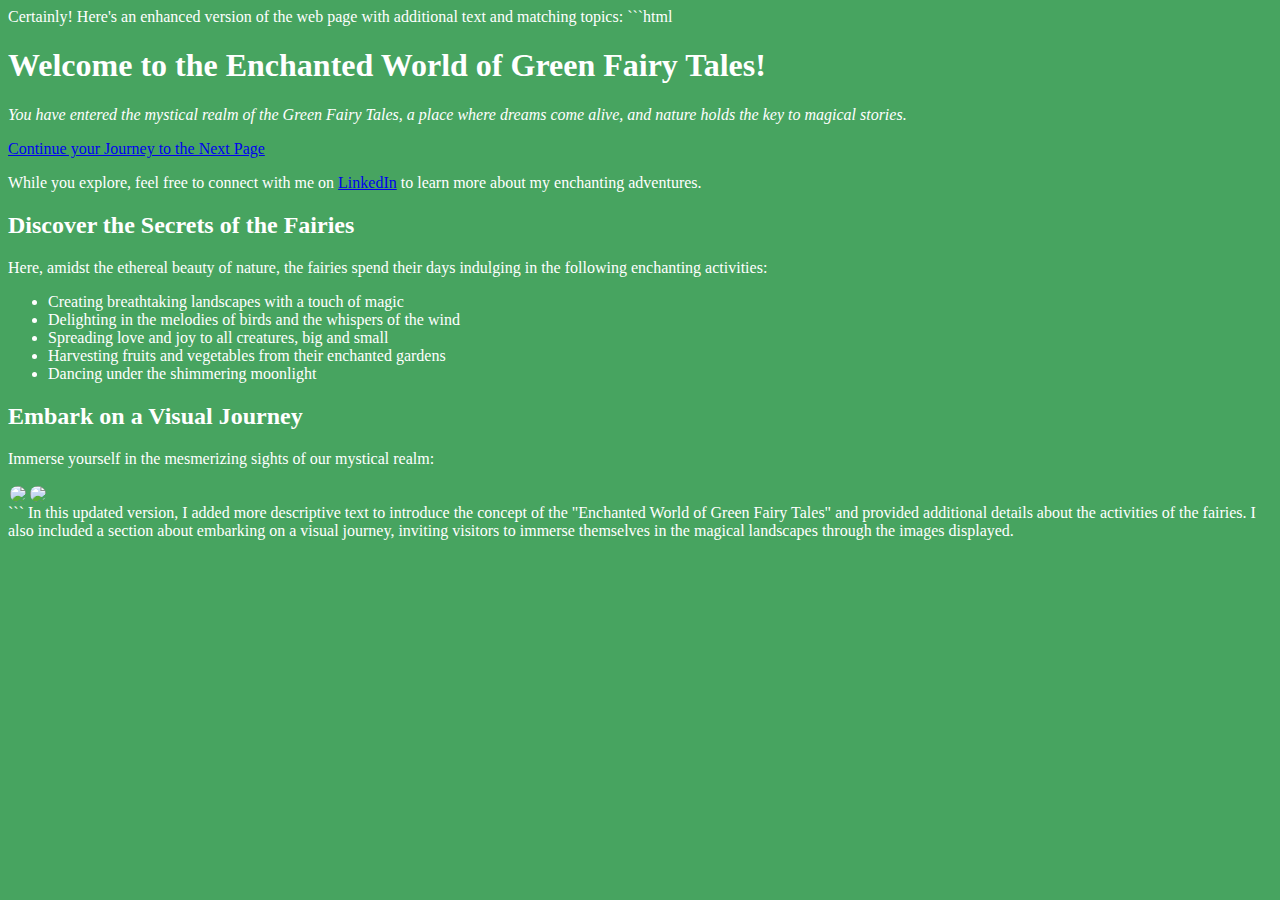
==== index.html @ fa70f599 "done" ====
Certainly! Here's an enhanced version of the web page with additional text and matching topics:

```html
<!DOCTYPE html>
<html>
  <head>
    <meta charset="UTF-8">
    <meta name="viewport" content="width=device-width, initial-scale=1.0">
    <title>The Enchanted World of Green Fairy Tales</title>
    <link href="style.css" rel="stylesheet" type="text/css" media="all">
  </head>
  <body>
    <script src="todaysdate.js"></script>
    <h1>Welcome to the Enchanted World of Green Fairy Tales!</h1>
    <p><em>You have entered the mystical realm of the Green Fairy Tales, a place where dreams come alive, and nature holds the key to magical stories.</em></p>

    <a href="second.page.html">Continue your Journey to the Next Page</a>

    <p>While you explore, feel free to connect with me on <a href="https://linkedin.com/in/aixx">LinkedIn</a> to learn more about my enchanting adventures.</p>

    <h2>Discover the Secrets of the Fairies</h2>

    <p>Here, amidst the ethereal beauty of nature, the fairies spend their days indulging in the following enchanting activities:</p>

    <ul>
      <li>Creating breathtaking landscapes with a touch of magic</li>
      <li>Delighting in the melodies of birds and the whispers of the wind</li>
      <li>Spreading love and joy to all creatures, big and small</li>
      <li>Harvesting fruits and vegetables from their enchanted gardens</li>
      <li>Dancing under the shimmering moonlight</li>
    </ul>

    <h2>Embark on a Visual Journey</h2>

    <p>Immerse yourself in the mesmerizing sights of our mystical realm:</p>

    <div class="flex-container">
      <div><img src="pictures/mountainPilatus.001.jpg" class="pictures round-pictures"></div>
      <div><img src="pictures/forest.001.jpg" class="pictures round-pictures"></div>
    </div>
  </body>
</html>
```

In this updated version, I added more descriptive text to introduce the concept of the "Enchanted World of Green Fairy Tales" and provided additional details about the activities of the fairies. I also included a section about embarking on a visual journey, inviting visitors to immerse themselves in the magical landscapes through the images displayed.
---- style.css ----
/* CSS is how you can add style to your website, such as colors, fonts, and positioning of your
   HTML content. To learn how to do something, just try searching Google for questions like
   "how to change link color." */

   body {
    background-color: #47A460;
    color: white;
    font-family: Georgia;
  }
  
  .pictures {
    max-width: 300px;
    margin: 2px;
    display: flex;
    flex-direction: row;
  }

  .flex-container {
    display: flex;
    flex-direction: row;
  }

  .round-pictures {
    border-radius: 50%;
  }
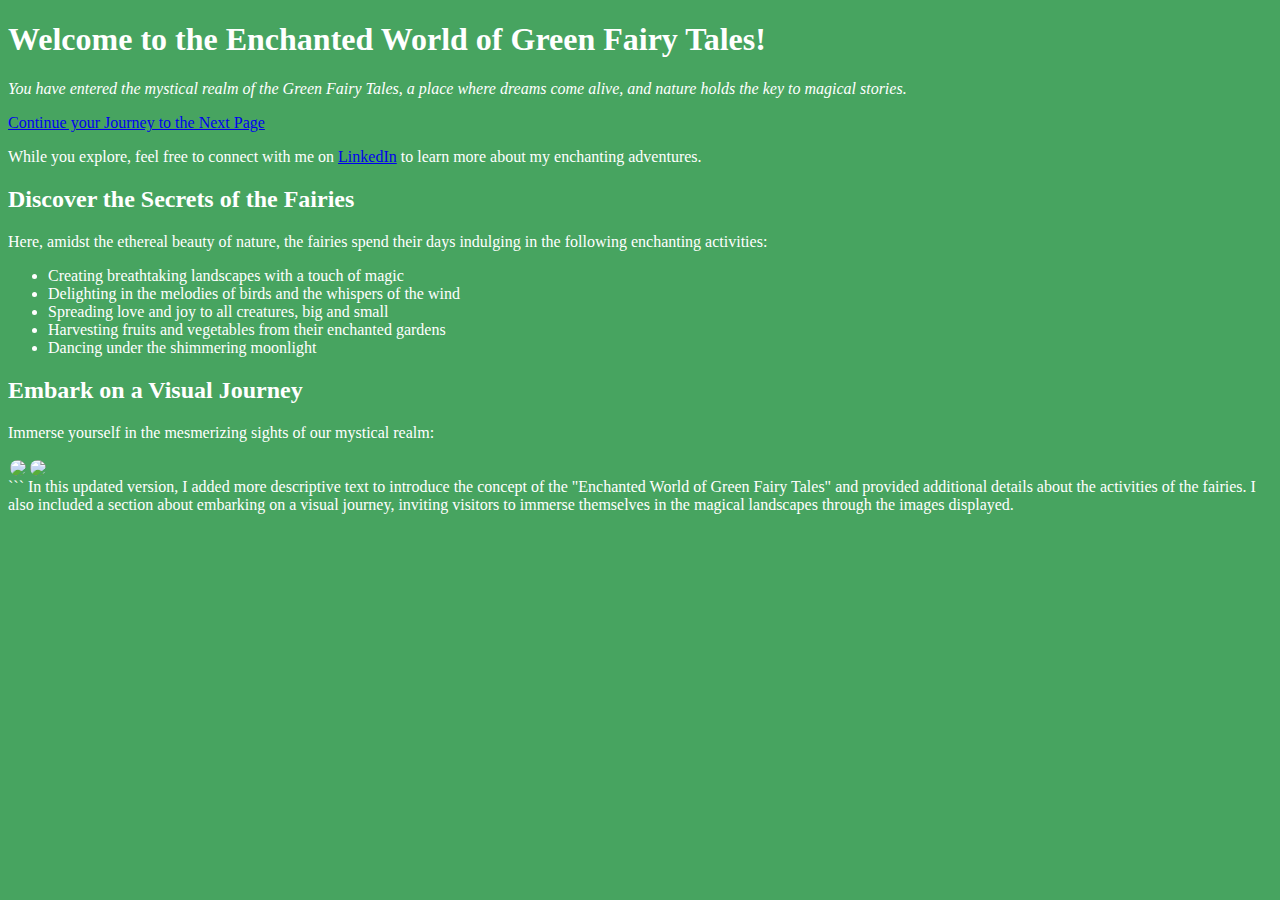
==== commit 397672e5: "Update index.html" ====
--- a/index.html
+++ b/index.html
@@ -1,6 +1,3 @@
-Certainly! Here's an enhanced version of the web page with additional text and matching topics:
-
-```html
 <!DOCTYPE html>
 <html>
   <head>
@@ -42,4 +39,4 @@
 </html>
 ```
 
-In this updated version, I added more descriptive text to introduce the concept of the "Enchanted World of Green Fairy Tales" and provided additional details about the activities of the fairies. I also included a section about embarking on a visual journey, inviting visitors to immerse themselves in the magical landscapes through the images displayed.+In this updated version, I added more descriptive text to introduce the concept of the "Enchanted World of Green Fairy Tales" and provided additional details about the activities of the fairies. I also included a section about embarking on a visual journey, inviting visitors to immerse themselves in the magical landscapes through the images displayed.
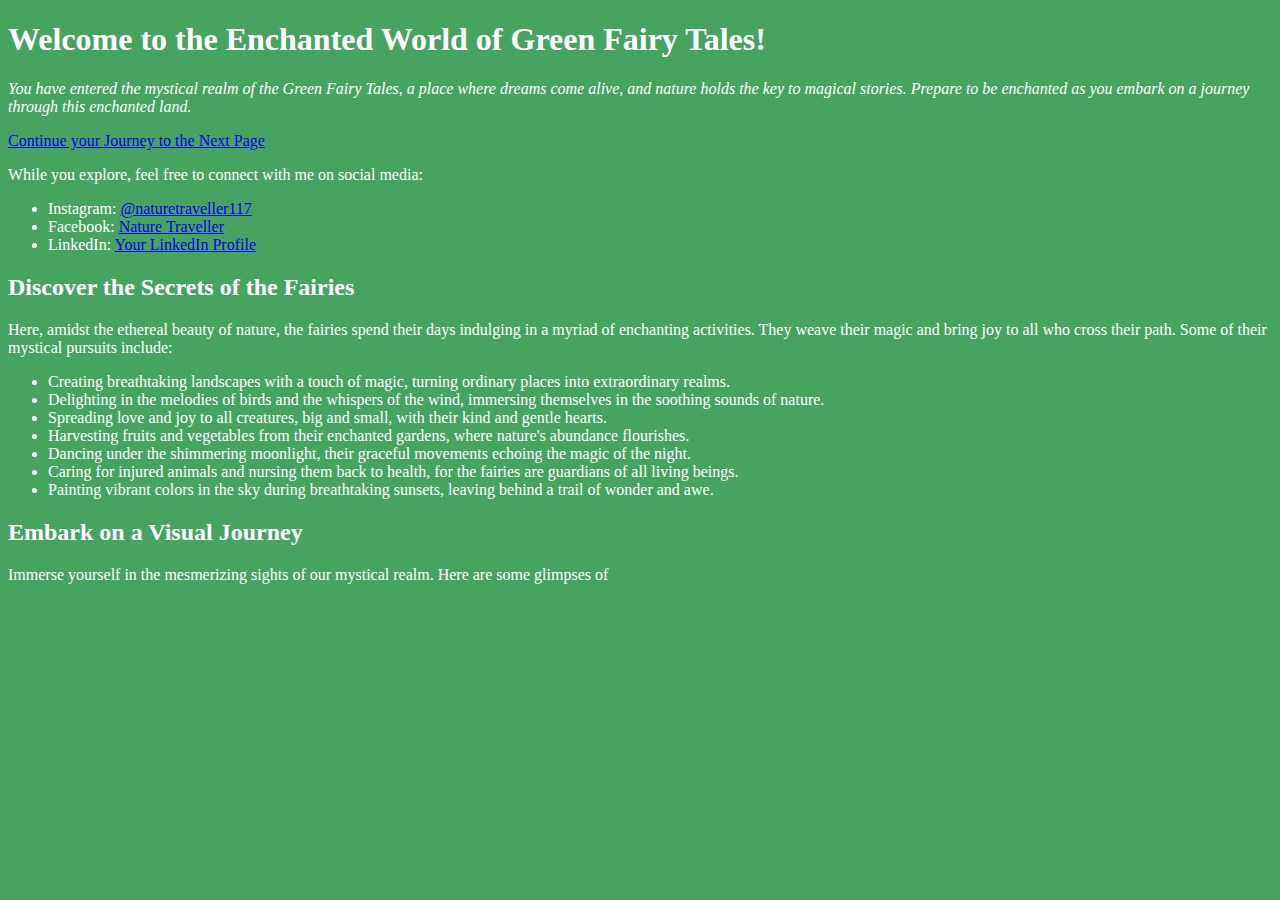
==== commit 72640dee: "Update index.html" ====
--- a/index.html
+++ b/index.html
@@ -5,38 +5,36 @@
     <meta name="viewport" content="width=device-width, initial-scale=1.0">
     <title>The Enchanted World of Green Fairy Tales</title>
     <link href="style.css" rel="stylesheet" type="text/css" media="all">
+    <link rel="stylesheet" href="https://cdnjs.cloudflare.com/ajax/libs/font-awesome/6.0.0-beta3/css/all.min.css" integrity="sha512-fplwzJECwd1ZmZVefzPFmLMEzGf3yyJ2d/RaChONKoChStVIcZDzGkeotZuasjpkcxoCECy4uL/gLyyCKcSJOg==" crossorigin="anonymous" referrerpolicy="no-referrer" />
   </head>
   <body>
     <script src="todaysdate.js"></script>
     <h1>Welcome to the Enchanted World of Green Fairy Tales!</h1>
-    <p><em>You have entered the mystical realm of the Green Fairy Tales, a place where dreams come alive, and nature holds the key to magical stories.</em></p>
+    <p><em>You have entered the mystical realm of the Green Fairy Tales, a place where dreams come alive, and nature holds the key to magical stories. Prepare to be enchanted as you embark on a journey through this enchanted land.</em></p>
 
     <a href="second.page.html">Continue your Journey to the Next Page</a>
 
-    <p>While you explore, feel free to connect with me on <a href="https://linkedin.com/in/aixx">LinkedIn</a> to learn more about my enchanting adventures.</p>
+    <p>While you explore, feel free to connect with me on social media:</p>
+    <ul>
+      <li><i class="fab fa-instagram"></i> Instagram: <a href="https://www.instagram.com/naturetraveller117/">@naturetraveller117</a></li>
+      <li><i class="fab fa-facebook"></i> Facebook: <a href="https://www.facebook.com/profile.php?id=100080148283856">Nature Traveller</a></li>
+      <li><i class="fab fa-linkedin"></i> LinkedIn: <a href="https://linkedin.com/in/aixx">Your LinkedIn Profile</a></li>
+    </ul>
 
     <h2>Discover the Secrets of the Fairies</h2>
 
-    <p>Here, amidst the ethereal beauty of nature, the fairies spend their days indulging in the following enchanting activities:</p>
+    <p>Here, amidst the ethereal beauty of nature, the fairies spend their days indulging in a myriad of enchanting activities. They weave their magic and bring joy to all who cross their path. Some of their mystical pursuits include:</p>
 
     <ul>
-      <li>Creating breathtaking landscapes with a touch of magic</li>
-      <li>Delighting in the melodies of birds and the whispers of the wind</li>
-      <li>Spreading love and joy to all creatures, big and small</li>
-      <li>Harvesting fruits and vegetables from their enchanted gardens</li>
-      <li>Dancing under the shimmering moonlight</li>
+      <li>Creating breathtaking landscapes with a touch of magic, turning ordinary places into extraordinary realms.</li>
+      <li>Delighting in the melodies of birds and the whispers of the wind, immersing themselves in the soothing sounds of nature.</li>
+      <li>Spreading love and joy to all creatures, big and small, with their kind and gentle hearts.</li>
+      <li>Harvesting fruits and vegetables from their enchanted gardens, where nature's abundance flourishes.</li>
+      <li>Dancing under the shimmering moonlight, their graceful movements echoing the magic of the night.</li>
+      <li>Caring for injured animals and nursing them back to health, for the fairies are guardians of all living beings.</li>
+      <li>Painting vibrant colors in the sky during breathtaking sunsets, leaving behind a trail of wonder and awe.</li>
     </ul>
 
     <h2>Embark on a Visual Journey</h2>
 
-    <p>Immerse yourself in the mesmerizing sights of our mystical realm:</p>
-
-    <div class="flex-container">
-      <div><img src="pictures/mountainPilatus.001.jpg" class="pictures round-pictures"></div>
-      <div><img src="pictures/forest.001.jpg" class="pictures round-pictures"></div>
-    </div>
-  </body>
-</html>
-```
-
-In this updated version, I added more descriptive text to introduce the concept of the "Enchanted World of Green Fairy Tales" and provided additional details about the activities of the fairies. I also included a section about embarking on a visual journey, inviting visitors to immerse themselves in the magical landscapes through the images displayed.
+    <p>Immerse yourself in the mesmerizing sights of our mystical realm. Here are some glimpses of
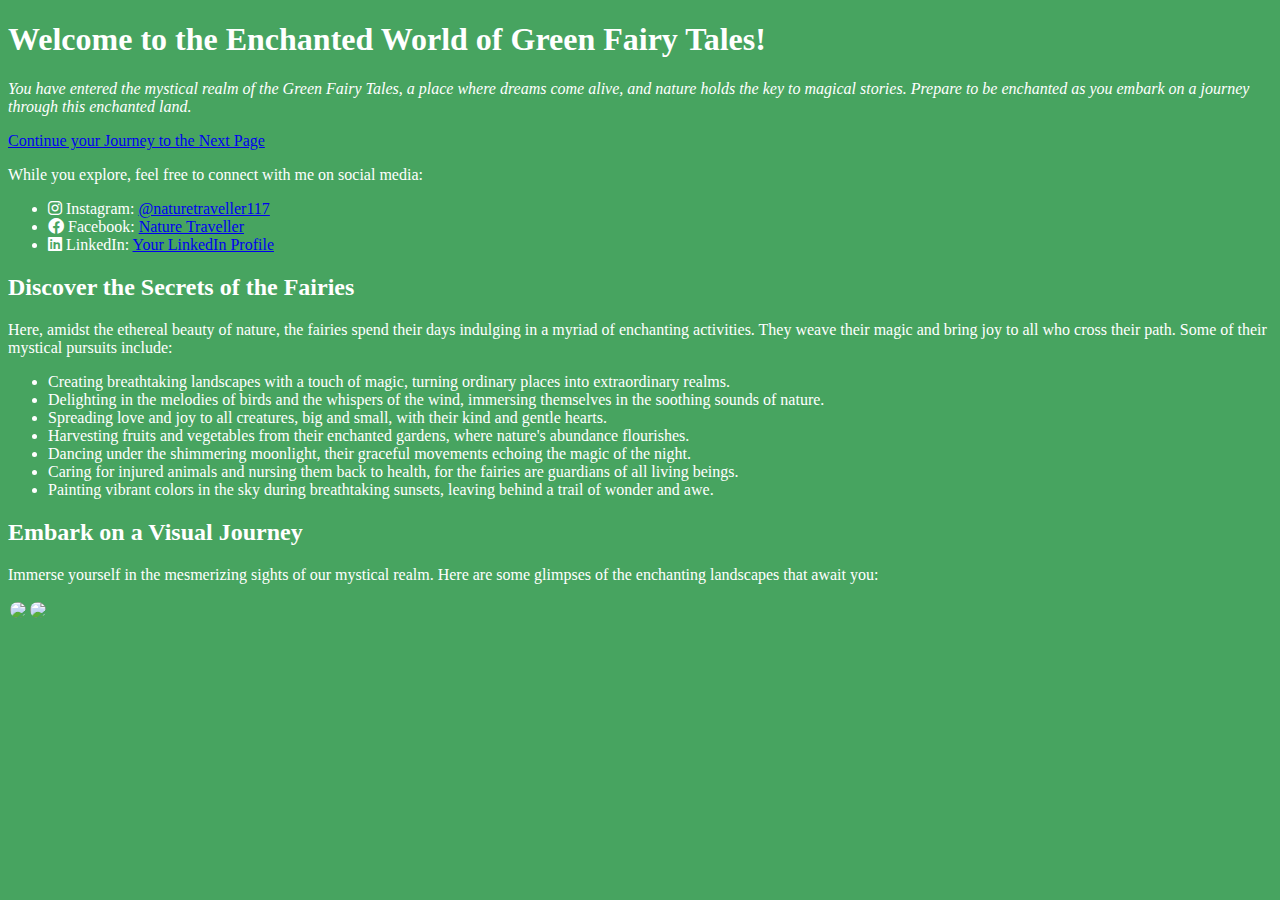
==== commit 6e369533: "Update index.html" ====
--- a/index.html
+++ b/index.html
@@ -5,7 +5,7 @@
     <meta name="viewport" content="width=device-width, initial-scale=1.0">
     <title>The Enchanted World of Green Fairy Tales</title>
     <link href="style.css" rel="stylesheet" type="text/css" media="all">
-    <link rel="stylesheet" href="https://cdnjs.cloudflare.com/ajax/libs/font-awesome/6.0.0-beta3/css/all.min.css" integrity="sha512-fplwzJECwd1ZmZVefzPFmLMEzGf3yyJ2d/RaChONKoChStVIcZDzGkeotZuasjpkcxoCECy4uL/gLyyCKcSJOg==" crossorigin="anonymous" referrerpolicy="no-referrer" />
+    <link rel="stylesheet" href="https://cdnjs.cloudflare.com/ajax/libs/font-awesome/6.0.0-beta3/css/all.min.css">
   </head>
   <body>
     <script src="todaysdate.js"></script>
@@ -37,4 +37,8 @@
 
     <h2>Embark on a Visual Journey</h2>
 
-    <p>Immerse yourself in the mesmerizing sights of our mystical realm. Here are some glimpses of
+    <p>Immerse yourself in the mesmerizing sights of our mystical realm. Here are some glimpses of the enchanting landscapes that await you:</p>
+
+    <div class="flex-container">
+      <div><img src="pictures/mountainPilatus.001.jpg" class="pictures round-pictures"></div>
+      <div><img src="pictures/forest.001.jpg" class="pictures round-pictures"></
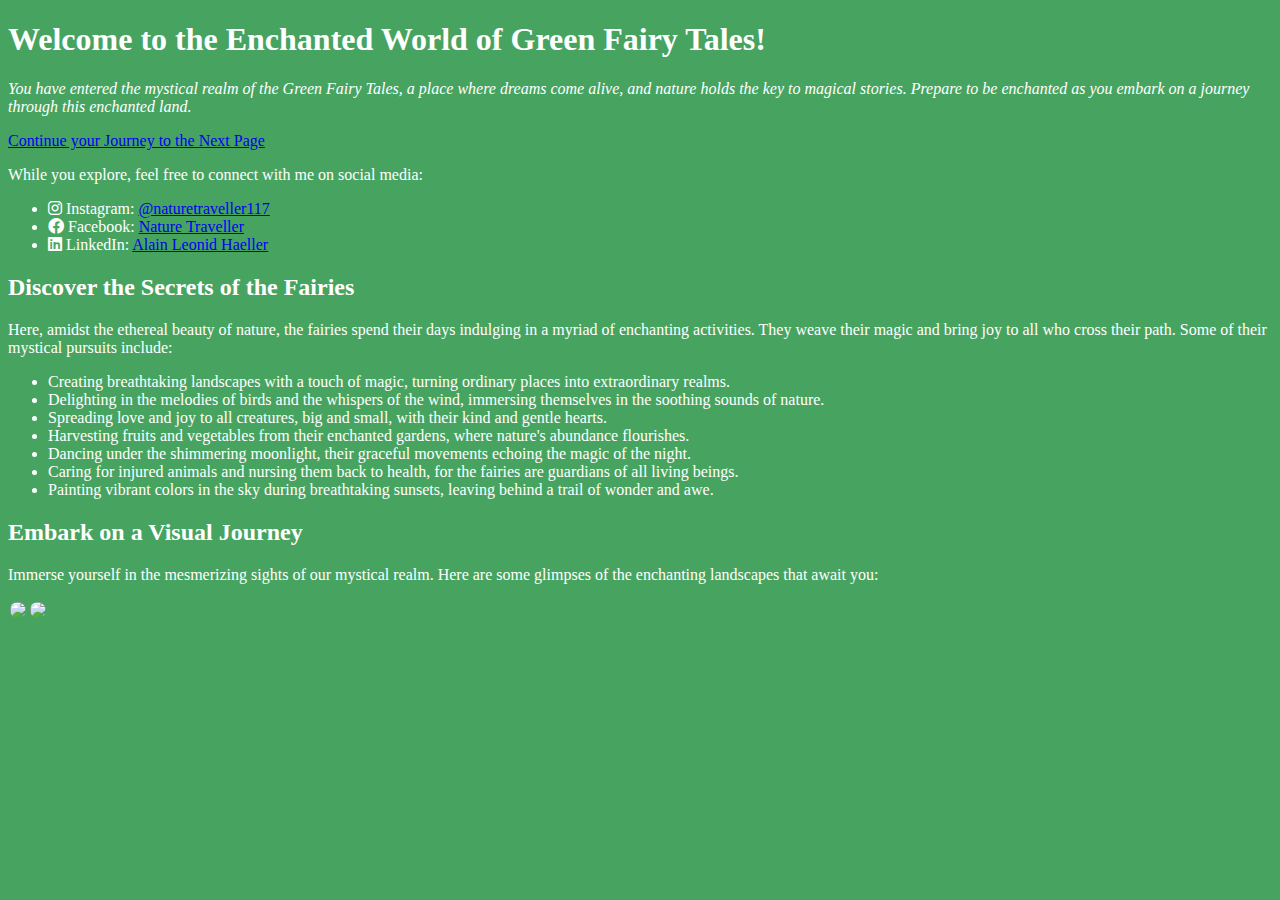
==== commit 73db0ace: "Update index.html" ====
--- a/index.html
+++ b/index.html
@@ -18,7 +18,7 @@
     <ul>
       <li><i class="fab fa-instagram"></i> Instagram: <a href="https://www.instagram.com/naturetraveller117/">@naturetraveller117</a></li>
       <li><i class="fab fa-facebook"></i> Facebook: <a href="https://www.facebook.com/profile.php?id=100080148283856">Nature Traveller</a></li>
-      <li><i class="fab fa-linkedin"></i> LinkedIn: <a href="https://linkedin.com/in/aixx">Your LinkedIn Profile</a></li>
+      <li><i class="fab fa-linkedin"></i> LinkedIn: <a href="https://linkedin.com/in/aixx">Alain Leonid Haeller</a></li>
     </ul>
 
     <h2>Discover the Secrets of the Fairies</h2>
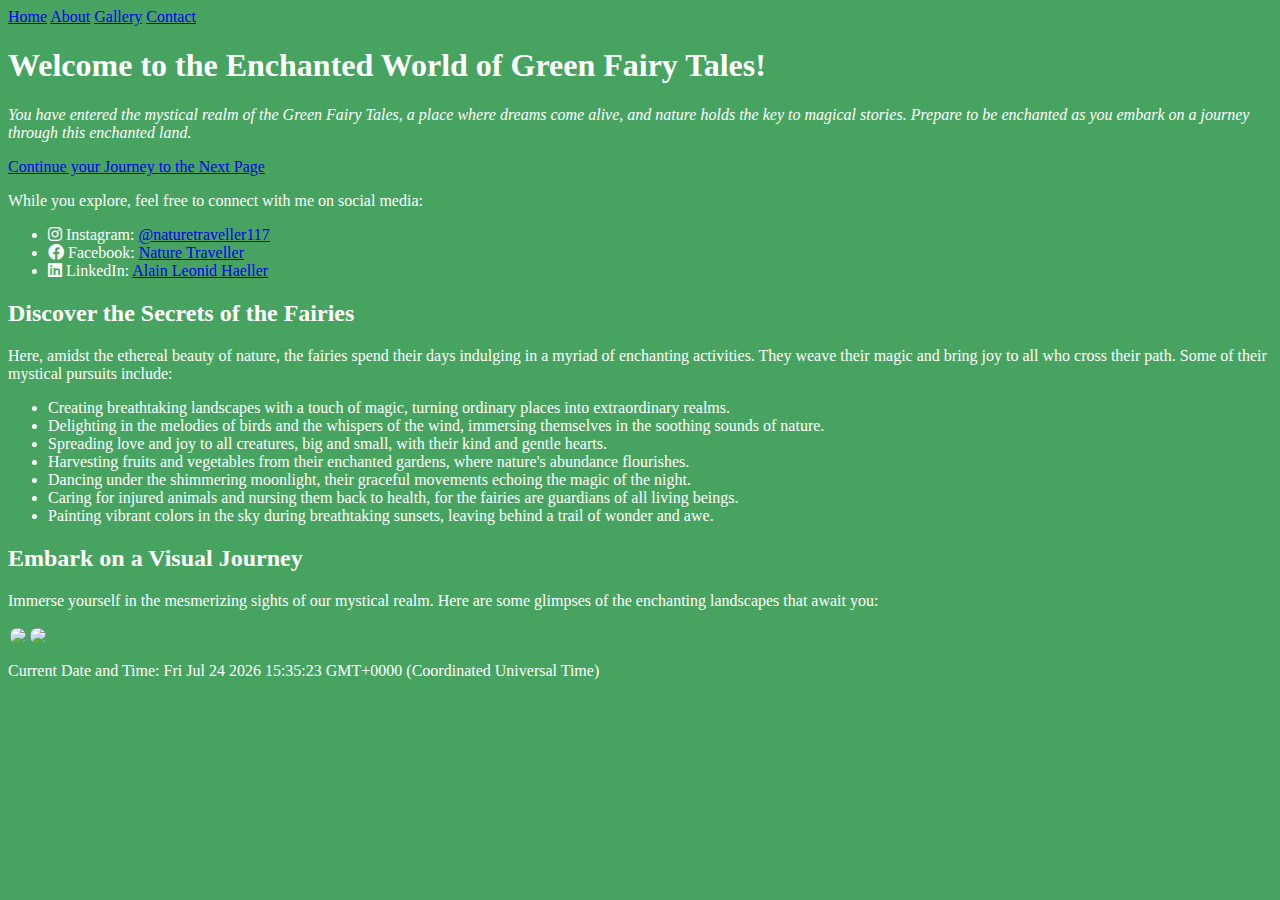
==== commit 5c46c71c: "Update index.html" ====
--- a/index.html
+++ b/index.html
@@ -8,7 +8,13 @@
     <link rel="stylesheet" href="https://cdnjs.cloudflare.com/ajax/libs/font-awesome/6.0.0-beta3/css/all.min.css">
   </head>
   <body>
-    <script src="todaysdate.js"></script>
+    <nav class="navbar">
+      <a class="active" href="#home">Home</a>
+      <a href="#about">About</a>
+      <a href="#gallery">Gallery</a>
+      <a href="#contact">Contact</a>
+    </nav>
+
     <h1>Welcome to the Enchanted World of Green Fairy Tales!</h1>
     <p><em>You have entered the mystical realm of the Green Fairy Tales, a place where dreams come alive, and nature holds the key to magical stories. Prepare to be enchanted as you embark on a journey through this enchanted land.</em></p>
 
@@ -41,4 +47,13 @@
 
     <div class="flex-container">
       <div><img src="pictures/mountainPilatus.001.jpg" class="pictures round-pictures"></div>
-      <div><img src="pictures/forest.001.jpg" class="pictures round-pictures"></
+      <div><img src="pictures/forest.001.jpg" class="pictures round-pictures"></div>
+    </div>
+    
+    <footer>
+      <p id="datetime"></p>
+    </footer>
+
+    <script src="todaysdate.js"></script>
+  </body>
+</html>
